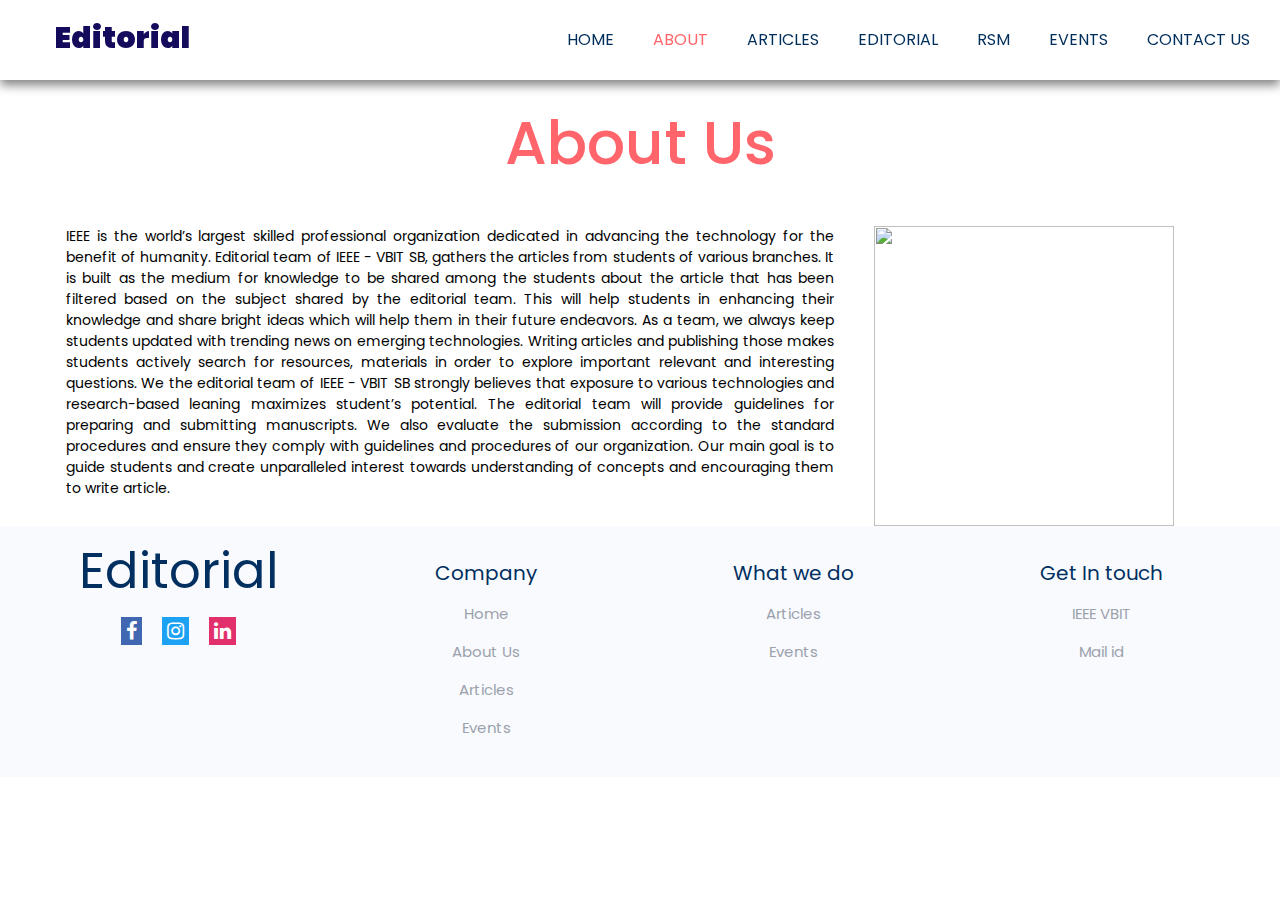
==== aboutus.html @ 15d3dab5 "first" ====
<!DOCTYPE html>
<html lang="en">
<head>
    <meta charset="UTF-8">
    <meta http-equiv="X-UA-Compatible" content="IE=edge">
    <meta name="viewport" content="width=device-width, initial-scale=1.0">
    <link rel = "icon" href = 
    "https://static.thenounproject.com/png/1626808-200.png" 
        >
      <link rel="stylesheet" href="style.css">
      <link rel="stylesheet" href="script.js">
        <link rel="stylesheet" href="https://maxcdn.bootstrapcdn.com/bootstrap/3.4.1/css/bootstrap.min.css">
      <script src="https://ajax.googleapis.com/ajax/libs/jquery/3.5.1/jquery.min.js"></script>
      <script src="https://maxcdn.bootstrapcdn.com/bootstrap/3.4.1/js/bootstrap.min.js"></script>
      <link rel="stylesheet" href="https://cdnjs.cloudflare.com/ajax/libs/font-awesome/4.7.0/css/font-awesome.min.css">
      <link rel="stylesheet" href="preload.css">
      <script src="script.js"></script>
      <title>About Us</title>
      <style>
        #preloader1{
           padding-top: 50px;
       }
       </style>
</head>
<body id="preloader">
  <div id="preloader3">
  <div id="loader"></div>
  <div id="webname">Editorial</div>
</div>
    <!--navbar start-->
    <section id="preloader1">    
    <header id="header" class="">
        <div class="container101">
            <div class="row1 sticky">
               <div class="logo">
                 <a href="#">Editorial</a>
               </div>
               <input type="checkbox" id="nav-check">
               <label for="nav-check" class="nav-toggler">
                  <span></span>
               </label>
               <nav class="nav">
                  <ul>
                     <li><a href="index.html">Home</a></li>
                     <li><a href="aboutus.html" class="active">About</a></li>
                     <li><a href="articles.html">Articles</a></li>
                     <li><a href="Team.html">Editorial</a></li>
                     <li><a href="rsm.html">RSM</a></li>
                     <li><a href="events.html">Events</a></li>
                     <li><a href="contact.html">Contact Us</a></li>
                  </ul>
               </nav>
            </div>
        </div>
</header>

    <section>
        <div class="abpage0">
        <div class="abpage">
            <h1>About Us</h1>
           <!-- <p style="textalign:center">IEEE - VBIT SB promotes technical awareness amongst students and encourages them to 
              focus on Research and Development. The Editorial team of IEEE - VBIT SB provides a 
              platform for the students to publish their technical articles. 
            
          </p>-->
           <!-- <p style="textalign:center">Lorem ipsum, dolor sit amet consectetur adipisicing elit. Non veritatis iure dicta 
            
          </p>-->
        </div>
        <div class="abpageinfo">
          
            <div class="paragraph">

               <!-- <h1>We are creative and awesome</h1>-->
                <p>IEEE is the world’s largest skilled professional organization dedicated in advancing 
                  the technology for the benefit of humanity. Editorial team of IEEE - VBIT SB, gathers the 
                  articles from students of various branches. It is built as the medium for knowledge to be 
                  shared among the students about the article that has been filtered based on the subject shared 
                  by the editorial team. This will help students in enhancing their knowledge and share bright 
                  ideas which will help them in their future endeavors. As a team, we always keep students 
                  updated with trending news on emerging technologies. Writing articles and publishing those 
                  makes students actively search for resources, materials in order to explore important relevant 
                  and interesting questions. We the editorial team of IEEE - VBIT SB strongly believes that 
                  exposure to various technologies and research-based leaning maximizes student’s potential. 
                  The editorial team will provide guidelines for preparing and submitting manuscripts. We also 
                  evaluate the submission according to the standard procedures and ensure they comply with 
                  guidelines and procedures of our organization. Our main goal is to guide students and create 
                  unparalleled interest towards understanding of concepts and encouraging them to write article.

                </p>
                </div >
                <div class="abimage">
                    <img src="https://images.pexels.com/photos/699459/pexels-photo-699459.jpeg?auto=compress&cs=tinysrgb&dpr=2&h=650&w=940" alt="">
                </div>

        </div>
        </div>
    </section>
    <footer>
        <div class="content">
          <div class="link-boxes">
            <div class="box top link_name">
                <div class="logo-details">
                    <span class="logo_name">Editorial</span>
                  </div>
                  <div class="media-icons">
                    <a href="#"><i class="fa fa-facebook-f"></i></a>
                  
                    <a href="#"><i class="fa fa-instagram"></i></a>
                    <a href="#"><i class="fa fa-linkedin"></i></a>
                  </div>
                  </div>
            <ul class="box">
              <li class="link_name">Company</li>
              <li><a href="#">Home</a></li>
              <li><a href="#">About Us</a></li>
              <li><a href="#">Articles</a></li>
              <li><a href="#">Events</a></li>
            </ul>
            <ul class="box">
                <li class="link_name">What we do</li>
                <li><a href="#">Articles</a></li>
                <li><a href="#">Events</a></li>
              </ul>
           
            <ul class="box">
              <li class="link_name">Get In touch</li>
              <li><a href="#">IEEE VBIT</a></li>
              <li><a href="#">Mail id</a></li>
            </ul>
          </div>
        </div>
      </footer>
      </section>
</body>
</html>
---- style.css ----
@import url('https://fonts.googleapis.com/css2?family=Estonia&family=Genos:ital,wght@0,200;1,200&family=Montserrat:wght@600&family=Oswald:wght@500&family=PT+Serif:wght@700&family=Poppins&family=Roboto+Slab:wght@100&family=Roboto:wght@900&family=Ubuntu:wght@300&display=swap');
*{
    margin: 0;
    padding: 0;
    box-sizing: border-box;
    font-family: "Montserrat", sans-serif;
    font-family: "Poppins",sans-serif;
    line-height: 1.2;
    text-decoration:none;
    list-style: none;

}
html,body{
    margin:0;
    padding: 0;
    overflow-x: hidden;
}
body{
   
    background: #f8fafe;
}
 
@keyframes body {
    0%{
    position: relative;
    left: -100%;
    }
    50%{
        left: 0%;
    }
    100%{
        left: 0%;
    }
}
  a{
      text-decoration: none;
  }
  ul{
      list-style: none;
      width: 100%;
  }
 #header .container101{
      margin: 0px;
      width: 100vw;
  }

  .row1{
      display: flex;
      flex-wrap: wrap;
      justify-content: space-between;
      width: 100%;
      position: relative;
      top:0;
      right: 0;
      padding: 0px 100px;
      height: 80px;
     background: white;
    padding:20px;
  }

  /*header*/
  #header{
      position: fixed;
      z-index: 1;
      top: 0;
      height: 80px;
      width: 100%;
      align-items: center;
  }
  #header .logo,
  #header .nav{
      padding:0 10px;
  }
  #header .logo a{
      font-size: 30px;
      text-transform: capitalize;
      position: relative;
      color: #140B5C;
      font-weight: 1000;
      margin-left: 25px;
    text-decoration: none;
}
#header .logo{
    vertical-align: middle;
}
  .fa-bars{
      text-align: center;
      color: #ff656a;
      font-size: 30px;
  }
  @media screen and (max-width:448px) {
    #header .logo a{
        left: 0px;
    }
  }
  #header .nav ul li{
      display: inline-block;
      margin-left: 35px;
  }
  #header .nav ul li a{
      display: block;
      font-size: 16px;
      padding:10px 0;
      color: #002e5b;
      text-transform: uppercase;
      transition: all 0.5s ease;
      text-decoration: none;
  }
  #header .nav ul li a:hover,
  #header .nav ul li a.active{
      color: #ff656a;
  }
  #header #nav-check{
      position: absolute;
      opacity:0;
      pointer-events: none;
  }
  .nav-toggler{
      height: 34px;
      width: 44px;
    
      border-radius: 4px;
      cursor: pointer;
      display: none;
      align-items: center;
      justify-content: center;
      margin-right: 15px;
  }
  .nav-toggler span{
      display: block;
      height: 2px;
      width: 20px;
      background-color:#ff656a;
      position: relative;
      color: #ff656a;
  }
  .nav-toggler span::before,
  .nav-toggler span::after{
     content: '';
     position: absolute;
     width: 100%;
     height: 100%;
     background-color: #ff656a;
     left:0;
  }
  .nav-toggler span::before{
      top: -6px;
  }
  .nav-toggler span::after{
      top: 6px;
  }
  @media(max-width: 1000px){
      .nav-toggler{
          display: flex;
      }
    #header .nav{
          position: absolute;
          left:50%;
          top:100%;
          width: 50%;
       background-color: white;
          border-top: 1px solid rgba(255,255,255,0.2);
          opacity:0;
          visibility: hidden;
      }
      #header .nav ul li{
          display: block;
          margin:0;
          text-align: center;
          color: black;
      }
      #header #nav-check:checked ~ .nav{
         opacity: 1;
         visibility: visible;
      }
      #header #nav-check:focus ~ .nav-toggler{
          box-shadow: 0 0 15px #000000;
      }
      #header #nav-check:checked ~ .nav-toggler span{
          background-color: transparent;
      }
      #header #nav-check:checked ~ .nav-toggler span::before{
          top:0;
          transform: rotate(45deg);
      }
      #header #nav-check:checked ~ .nav-toggler span::after{
          top:0;
          transform: rotate(-45deg);
      }
  }
.sticky{
    box-shadow: 0px 5px 10px 0px gray;
}
.main{
    background-image:linear-gradient(to left,rgba(250,250,250,0.1),rgba(250,250,250,1) 70%),url("https://cdn.pixabay.com/photo/2016/05/15/17/13/fountain-pen-1393979_960_720.jpg");
background-size:cover;
height: calc(120vh - 80px);
/*background-attachment:fixed;*/
display: flex;
justify-content:flex-start;
align-items:center;
background-position: center;
z-index: 999;
}
@media (max-width:768px){
    .toggle{
        display: block;
    }
    #header .logo a{
        margin-left:10px;
    }
}

.main .text{
    color:black;
    animation: body 3s ease-in-out;
    width: 60%;
    margin:40px;
    margin-left: 20px;
    text-transform:uppercase;
    padding-left: 100px;
    position: relative;
    top: 80px;
}
.main .text h1{
    font-size: 65px;
    font-weight: 900;
    margin-bottom: 14px;
    color: #002d5b;
    font-family: "Poppins",sans-serif;
    line-height: 1.2;
    text-transform: uppercase;
    margin-bottom: 53px;
}
    @media only screen and (min-width: 768px) and (max-width: 991px){
    .main .text h1 {
        font-size: 50px;
        line-height: 1.2;
    }

}
@media (max-width: 767px){
    .main .text h1{
      font-size: 40px;
    }
    .main {
        min-height: 470px;
       
    }
    .main .text{
        top: 40px;
        width: 100%;
       padding-left: 20px;
    }
 }
@media screen and (max-width:478px)  {
    .main .text{
        margin: 0px;
        padding-left: 30px;
        width: 100%;
    }
}
@media screen and (max-width:992px) and (min-width:769px) {
    .main .text h1{
        font-size:50px;
    }
    .main .text{
        padding-left: 10px;
    }
}
/*about us*/
.aboutusmain{
    display: flex;
    justify-content:space-evenly;
  
    flex-wrap: wrap;
    margin-top: 80px;
    background-color:azure;
    position: relative;
    flex: 1;
    padding: 70px;
}
.aboutusmain> div{
    margin: 20px;
    position: relative;
  
}
.aboutusmain img{
        width: 100%;
        margin-bottom: 30px;
        -webkit-transition: all .4s ease-out 0s;
        -moz-transition: all .4s ease-out 0s;
        -ms-transition: all .4s ease-out 0s;
        -o-transition: all .4s ease-out 0s;
        transition: all .4s ease-out 0s;
        border-bottom: 7px solid transparent;
        transform: scale(1);
    }

.textbox{
    border: 4px solid #ff656a;
    padding: 30px;
    background: #fff;
    overflow: hidden;
    top: 0;
    position: relative;
    top: 0;
    backface-visibility: hidden;
    transition: transform 0.5s linear;
    transform: perspective(600px) rotateY(
0deg);
max-width: 350px;
}
.aboutusmain .textbox h1{
color: #191d34;
    font-size: 40px;
    font-weight: 700;
    line-height: 1.3;
    margin-bottom: 30px;
    position: relative;
    display: block;
    padding-bottom: 29px;
}
@media  screen and (max-width:449px) {
    .aboutusmain .textbox h1 {
       font-size: 40px;
    }
    .aboutusmain{
        padding: 10px;
    }
   .aboutusmain .textbox p{
     
        font-size: 18px;
    }
    .aboutusmain .image12{
        position: relative;
        bottom: 20px;
        margin-top: 20px;
      }
}
@media screen and (max-width:572px) {
     #articlemainpage1 h1{
     font-size: 5vw;
        text-align: left;
    }
    #articlemainpage{
        margin-top: 0px;
    }
    .textbox{
        padding-left: 8px;
        padding-right: 8px;
    }
}
@media screen and (max-width:348px) {
    .aboutusmain > div{
        margin: 0px;
    }
}
.image12 div{
    width: 350px;
  
}
.image12 div a{
    text-decoration: none;
    color: black;
}
.image12 h1{
    text-align: left;
   margin: -5px;
   color: #191d34;
   margin-left: 2px;
   font-size: 30px;
   font-weight: 500;
}
.image123 h1 a:hover{
    color: #ff656a;
}
@media screen and (min-width:748px) and (max-width:972px){
    #articlemainpage .grids{
        margin: 0px;
        grid-gap: 20px;
        padding: 20px;
    }
}
.image12 p{
     width: 350px;
    margin: 20px;
    margin-left: 2px;
    margin-bottom: 10px;
    font-size: 15px;
    display: block;
  /*  margin-block-start: 1em;
    margin-block-end: 1em;
    margin-inline-start: 0px;
    margin-inline-end: 0px;*/
}
.image12{
    display: inline-block;
     margin: 20px;
    overflow:hidden ;
     /* clip the excess when child gets bigger than parent */
   }
  
   .image12 img{
    width: 100%;
    margin-bottom: 30px;
    -webkit-transition: all .4s ease-out 0s;
    -moz-transition: all .4s ease-out 0s;
    -ms-transition: all .4s ease-out 0s;
    -o-transition: all .4s ease-out 0s;
    transition: all .4s ease-out 0s;
    border-bottom: 7px solid transparent;
    transform: scale(1);
   }
.image12:hover img {
    transform: scale(1.02);
    transition: 0.5s;
    border-bottom:7px solid orangered ;
    overflow: hidden;
}
/*.textbox h1{
    margin: 20px;
    font-size: 45px;
    padding: 30px;
}/*/
.textbox p{
font-family: "Poppins",sans-serif;
    color: #506172;
    font-size: 16px;
    line-height: 30px;
    margin-bottom: 15px;
    font-weight: normal;
}

.textbox h1:after{
    content: "";
    position: absolute;
    width: 100px;
    height: 4px;
    background: #ff656a;
    left: 0;
    bottom: 0;
}
@media screen and (max-width:448px) {
    
}
.textbox p{
    font-size: 18px;
 
    
}
.container2{
  width: 100%;
  margin-top: 100px;
  padding: 40px;
}
.container2 .cards{
   
    display: flex;
    justify-content: center;
    align-items: center;
    flex-wrap: wrap;
    animation: body 0.5s ease-in-out;
    padding-top: 50px;
}


@media screen and (max-width:460px) {
    .container2 h1{
        font-size: 2em;
        color: white;
        width: 180px;
    }
}
.cards .card{
    margin: 40px;
    cursor: pointer;
}
.cards img{
    height: 200px;
    width: 100%;
    }
.cards .card:hover .image{
    transform: scale(1.05);
    width: 100%;
    overflow: hidden;
}
.card .details{
    display: block;
   
}
.card .details .time h2{
    font-size: 10px;
   letter-spacing: 1.5px;
}
@media screen and (max-width:978px) {
    .cards img{
        width: 350px;
    }
}



.slidetxt h1{
    font-size: 70px;
text-align: center;
    color: black;
    padding-top: 10px;
    opacity: 1;
   width: 50%;
    animation: slide infinite 3s ;
    border: 2px solid black;
    position: relative;
  left:50%;
  top:50%;
  transform: translate(-50%);
  color: orangered;
  
}
@keyframes slide {
    0%{
        top: 200px;
    }
    50%{
        top: 100px;
    }
    100%{
        top: 200px;
    }
}

.container4{
   margin-top: 60px;
}
.container4 .textblock{
 padding: 50px ;
   
}
.container4 .textblock p{
    text-align: justify;
    font-size: 25px;
  
}
@media screen and (max-width:460px) {
    .container4 h1{
        font-size: 2em;
        color: white;
        width: 180px;
    }
}
/*events*/
.container22{
    /*background-color:aqua;*/
    margin-top: 0px;
    display: flex;
  
    align-items: center;
    justify-content: center;
    background-color: azure;
    flex-wrap: wrap;
}

.container22 .eventinfo{
    width:300px;
    padding: 10px;
    margin: 50px;
}
.eventimage{
    position: relative;
}
.eventimage img{
    width: 300px;
    height: 350px;
    padding: 10px;
  cursor: pointer;
}
.eventinfo h1{
   font-weight: 900;
    font-size:50px;
    width: 100%;
}
.eventinfo p{
    text-align: justify;
    font-size: 16px;
    line-height: 30px;
}
.eventinfo button{
    width: 150px;
    height:50px;
    border: none;
    font-size: 20px;
    background-color: #012a4a;
    color: white;
    border-radius: 5px;
    animation: col linear;
    margin-top: 15px;
}
@keyframes col {
    from{
     
        background-color: #012a4a;
       
    }
    to{
    
    }
}
 #eventtext{
position: absolute;
width: 200px;
top:15%;
bottom: 10px;
left: 10px;
background-color: gainsboro;
visibility: hidden;
animation:det alternate;
animation-delay: 5s;
}
@media screen and (min-width:481px) and (max-width:768px) {
    #eventtext{
        width: 80%;
        height: 55%;
        position: absolute;
        top: 42.5%;
        bottom: 0;
    }
    #eventtext p{
        padding: 0px;
    }
}
@keyframes det{
    from
    {
        visibility: hidden;
    }
    to{
       /* left:15px;
        opacity: 10;*/
        visibility: visible;
    }
}
#eventtext h1,#eventtext{
    padding-left: 8px;
}

#eventimage1:hover ~ #eventtext{
    left:10px;
    visibility: visible;
}
#eventtext:hover{
 visibility:visible;
}
@media screen and (min-width:769px) and (max-width:994px){
}

/*articles page*/
.articlemain{
    width: 100%;
    position: relative;
  /*  max-height:100vh;*/
    background: url("https://images.unsplash.com/photo-1457369804613-52c61a468e7d?ixid=MnwxMjA3fDB8MHxwaG90by1wYWdlfHx8fGVufDB8fHx8&ixlib=rb-1.2.1&auto=format&fit=crop&w=870&q=80");
   background-size:cover;
    height: calc(100vh);
    background-attachment:fixed;
    background-position: center;
    z-index:-1;
}

    .overlay{
        background:#3f52e3;
        position: absolute;
        top: 0;
        left: 0;
        right: 0;
        bottom: 0;
        z-index: 1;
        opacity: 0.8;
        height: 100vh;
    }

.articlemain .intro{
    height: calc(100vh);
}
.articlemain .intro h1,.articlemain .intro h2{
    font-size: 100px;
    color:white;
    font-weight: 1200;
    position: relative;
    opacity: 1;
    margin-left: 40px;
    z-index: 2;
    top:40%;
}
.articlemain .intro h2{
    font-size: 25px;
}
.articlemain .intro button{
   font-size: 25px;
   width: 200px;
  height: 50px;
  position: relative;
    top:42%;
    bottom: 0px;
  z-index: 2;
margin-left: 40px;
color: white;
background-color: #012a4a;
border-style: none;
border-radius: 10px;
text-align: center;
}
.articlemain .intro button:hover{
    box-shadow:0px 10px 15px 0px rgba(0, 0, 0, 0.5);
}
@media screen and (max-width:648px) {
    .articlemain .intro h1{
        font-size: 60px;
        text-align: left;
    }
    
.articlemain .intro button{
    font-size:20px;
}
.articlemain .intro h2{
    font-size: 16px;
    font-size: 14px;
}
}
@media screen and (max-width:448px)
{
    .details1 .time {
        font-size: 12px;
    }

  
}


/*.container11 .grids{
     margin: 40px;
    margin-top: 100px;
    display: grid;
    grid-template-columns: repeat(auto-fill,minmax(300px,1fr));
    grid-gap:20px;
    justify-content: center;
    align-items: center;
    padding: 70px;
}
#mainpagecontainer{
    margin-top: 50px;
    padding: 40px;
}
#articlemainpage{
  margin-top: 30px;
  padding:20px;
    background-color: white;
   
}
#articlemainpage1 h1{
    font-size:60px;
    text-align: center;
    padding: 30px;
    font-weight: 900;
}
@media screen and (min-width:1200px){
    #articlemainpage{
        grid-gap:30px;
    }
}
.container11 .grids .card1 img{
   
    height: 275px;
    object-fit: cover;
}
.card1{
    display: inline-block;
     margin: 20px;
     overflow: hidden; 
    width: 350px;
   }
  
   .card1 img{
    width: 100%;
    margin-bottom:15px;
    -webkit-transition: all .4s ease-out 0s;
    -moz-transition: all .4s ease-out 0s;
    -ms-transition: all .4s ease-out 0s;
    -o-transition: all .4s ease-out 0s;
    transition: all .4s ease-out 0s;
    transform: scale(1);
   }
   .card2 img{
       margin-bottom: 0px;
   }
.card1:hover img {
    transform: scale(1.02);
    transition: 0.5s;
    overflow: hidden;
}
/*.textbox h1{
    margin: 20px;
    font-size: 45px;
    padding: 30px;
}/*/
/*#domain a{
    text-decoration: none;
    padding: 20px 30px 20px 30px;
}
.card1 .details1{
  display: flex;
  justify-content: space-around;
  align-items: baseline; 
  
}
.details1 .time h2{
    font-size: 13px;
    color: gray
}
.details1 .caption{
    color:black;
    font-size: 15px;
     width: 60%;
}

.details1 .caption a{
    text-decoration: none; 
    color: black; 
}
.details1 .caption a:hover{
    color:#3f52e3;
}
#mcard3{
    display: block;
    justify-content: center;
    align-items: center;
    padding: 20px 30px 20px 30px;
    background: #fcfdff;
}
#mcard3 > div{
    width: 100%;
}
#mcard4 h2{
    text-align: left;
}
#mcaption a{
    text-decoration: none;
    font-size: 15px;
}
@media  screen and (max-width:768px) {
    .card1 .details1{
        flex-direction: column;
     justify-content: flex-start;
        align-items: flex-start;
      flex: 1;
   
    }
    .details1 .time{
        margin-top: 5px;
        margin-bottom: 0px;
    }
    .details1 .time h2{
        text-align: left;
        line-height:1.5;
       /* text-align: right;*/
  /*  }
    .details1 .caption{
        width: 100%;
        margin-top:-20px ;
    }
        .card1{
            margin: 0px;
            width: 100%;
    }
}
#mcard2:hover #mcards img{
    transform: scale(1.02);
}
/*team page*/
/*contact page*/
.teamsection{
  margin-top: 80px;
}
.teamhead h1{
    text-align: center;
    font-size:6rem ;
    padding:40px;
}
.teamhead1 h1{
    padding: 40px;
}
#extraspace h1{
    padding: 0px;
}
.teamlead{
    display: flex;
    align-items: center;
    justify-content: center;
    width: 100%;
    height: 400px;
   margin-top: 15px;
   position: relative;
 
}
#lead{
    position: relative;
}
#lead .teamdetails{
   position: absolute;
   top: 0px;
   background-color: grey;
   width: inherit;
   height: 300px;
   opacity: 0;
  
}
.coord .teamdetails{
    position: absolute;
    top: 0px;
    background-color: grey;
    width: inherit;
    height: 300px;
    opacity: 0;
  margin-top: 30px; 
}
 .teamdetails:hover{
    opacity: 0.5;
}
.coord{
    position: relative;
}
@media screen and (max-width:348px) {
  .teamlead
  {
   padding: 15px;
  }
  .teamhead h1{
      font-size: 4rem;
  }
}
#lead{
    border: 2px solid black;
    width: 300px;
}
.teamlead img{
    width: 100%;
}
.coord{
    display: flex;
    justify-content: center;
    align-items: center;
    place-items: center;
   
    flex-wrap: wrap;
    text-align: center;
  
}
.coord > div{
    width: 300px;
    margin-left: 20px;
    margin-right: 15px;
    margin-top:30px;
    border: 2px solid black;
    place-items: center;
    
}
.coord img{
    width: 100%;
    height:auto;
}
.teamdetails h1{
    font-size: 25px;
    padding: 0px 10px;
    text-align: center;
}
.teamdetails h2{
    font-size: 20px;
    text-align: center;
}
/*#contact{
    position:relative;
    margin: 60px;
    padding: 0px;
    box-shadow: 10px 10px 10px 10px solid azure;
}*/

@media screen and (max-width:768px) and (min-width:481px) {
    .coord>div{
        width: 100%;
        height: auto;
    }
    #lead{
        width: 100%;
    }
    .teamlead{
        height: auto;
      padding: 15px;
    }
}
@media screen and (min-width:769px) and (max-width:999px) {
    #co11{
        background-color: red;
        border: 10px solid black;
        justify-self: flex-start;
    }
}*//*
.contactdetails{
    /*display: flex;
    justify-content: space-between;
    align-items: center;*/
   /* display: grid;
    grid-template-columns: repeat(auto-fit,minmax(250px,1fr));
    grid-template-rows: 250px;
    width: 100%;
    position: relative;
    top: 50%;
    left: 50%;
    transform: translate(-50%);
    border: 1px solid black;
    background-color:azure;
}
.contactdetails h1{
    font-size: 35px;
    
}
.contactdetails h1,.contactdetails h2{
    text-align: center;
}
.contactdetails i{
    font-size: 40px;
    border: 2px solid black;
    border-radius: 50%;
    padding: 10px;
    align-items: center;
}
#contact1{
    text-align: center;
    margin: 25px;
}
#contact h2{
    font-size: 15px;
}

@media screen and (max-width:476px) {
   .contactdetails
    {
        width: 100%;
        padding: 0px;
    }
    #contact1 {
        text-align: center;
         margin: 25px; 
        margin-top: 20px;
    }
 
}
*/
/*eventpage*/
.p{
    position: relative;
  
}
.page51{
   
    display: grid;
    grid-template-columns: repeat(auto-fill,minmax(300px,1fr));
    position: relative;
    grid-gap:5px;
    position: relative;
    top: 10px;
}
.page51 > div{
    width: 100%;
    position: relative;
}

.page51img img{
    width: 100%;
}
.page51name{
    width: 100%;
}
.page51name h1{
    position:absolute;
    top: 30%;
    left: 50%;
   transform: translate(-50%);
    visibility: hidden;
    text-align: center;
}
.page51img:hover img{
    opacity: 0.3;
  
}
.page51img:hover ~ .page51name h1{
    visibility: visible;
}
@media screen and (max-width:448px) {
  .page51img{
      margin: 10px;
  }
}
.container3{
    background-color: #012a4a;
  margin: 0;
  padding-left: 0;
}
.container3 h1{
    color: white;
    font-size: 20px;
    text-align: center;
    position: relative;
    padding: 7px;
    margin-top: 0px;
}
.container3 .icons{
    display: flex;
    align-items: center;
    justify-content: center;
padding-left: 10px;
}
.container3 .icons i{
    font-size: 30px;
    border-radius: 50%;
    background-color: orangered;
    padding: 10px;
    margin-left: 10px;
    color: white;
    border: 2px solid black;
    margin: 5px;
}
@media screen and (max-width:572px) {
    .container3 .icons i{
        font-size: 5vw;
    }
    .container3 h1{
        font-size: 15px;
    }
}
/*abpage
.abpage0{
   
    position: relative;
    top:80px;
}
.abpageinfo{
    display: flex;
    justify-content: center;
    align-items: center;
    padding: 20px;
   margin:50px ;
   margin-top: -20px;
  }
  .abpage{
    
      margin: 50px;
      margin-top: 0px;
      padding: 20px;
      margin-bottom: 10px;
  }
  .abpageinfo div{
      width: 70%;
  }
  .abimage img{
        width:30vw;
      height: 300px;
      float: right;
  }
@media screen and (max-width:972px) {
    .abpageinfo{
        flex-direction:column;
    }
    .abpageinfo > div{
        width:100%;
    }
 
}
.abpage h1{
    font-size: 50px;
    text-align: center;
}
.abpage p,.abpageinfo p{
    font-size:16px;
    text-align: justify;
}
.abpageinfo h1{
    color: orangered;
    font-size: 30px;
}
@media screen and (max-width:448px) {
    .abpageinfo{
        margin: 20px;
        margin-top: 0px;
    }
    .abpage p{
        font-size: 12px;
    }
}*/
.abpage0{
    position: relative;
}
.abpage{
    text-align: center;
    margin: 20px;
    padding: 20px;
}
.abpage p{
    width: 100%;
}
.abpage h1{
    font-size: 6rem;
    color: #ff656a;
    font-weight: 500;
}
.abpageinfo{
/*  margin: 20px;
    padding: 20px;*/
    display: flex;
    justify-content: center;
    width: 100%;
}
.paragraph{
    width: 60%;
    line-height: 1.5;
}
.paragraph h1{
    color: #ff656a;
}
.paragraph p{
    line-height: 1.5;
    text-align: justify;
    color: black;
}
.abimage{
    padding:0px 40px;
}
.abimage img{
    height: 300px;
    width: 300px;
}
@media screen and (min-width:769px) and (max-width:994px) {
    .abpageinfo{
        margin: 20px;
        padding: 20px;
        align-items: center;
    }
}
@media screen and (max-width:768px) {
    .abpageinfo{
        display: block;
        padding: 20px;
        align-items: center;
    }
    .paragraph{
        width: 100%;
    }
  .abimage{
      text-align: center;
      padding: 0px;
  }
}
footer{
    position:relative;
  background: #f8fafe;
    width: 100%;
    bottom: 0;
    left: 0;
    min-height:100px ;
    clear: both;
  }
  /*footer::before{
    content: '';
    position: absolute;
    left: 0;
    top: 100px;
    height: 1px;
    width: 100%;
    background: #AFAFB6;
  }*/
  footer .content{
    max-width: 1250px;
    margin: auto;
    padding: 15px 10px 10px 10px;

  }

  .content .logo-details{
    color: #012f5f;
    font-size: 50px;
  }

  .content .media-icons{
    display: block;
    margin-top: 10px;
  }
  .content .media-icons a{
   
    width: 40px;
    margin: 0 8px;
    text-align: center;
    line-height: 40px;
    color: #fff;
    font-size: 20px;
    text-decoration: none;
    transition: all 0.4s ease;
    padding:0px  5px;
  
  }
  .top .media-icons a:nth-child(1){
    background: #4267B2;
  }
  .top .media-icons a:nth-child(1):hover{
    color: #4267B2;
    background: #fff;
  }
  .top .media-icons a:nth-child(2){
    background: #1DA1F2;
  }
  .top .media-icons a:nth-child(2):hover{
    color: #1DA1F2;
    background: #fff;
  }
  .top .media-icons a:nth-child(3){
    background: #E1306C;
  }
  .top .media-icons a:nth-child(3):hover{
    color: #E1306C;
    background: #fff;
  }
  .top .media-icons a:nth-child(4){
    background: #0077B5;
  }
  .top .media-icons a:nth-child(4):hover{
    color: #0077B5;
    background: #fff;
  }
  footer .content .link-boxes{
    width: 100%;
    display: flex;
    justify-content: space-around;
  }
  footer .content .link-boxes .box{
    width: calc(100% / 4 - 10px);
    text-align: center;
  }
  .content .link-boxes .box .link_name{
    color: #012f5f;
    font-size: 20px;
    font-weight: 400;
    margin-bottom: 10px;
    position: relative;
  }
  
  .content .link-boxes .box li{
    margin:20px 0;
    list-style: none;
  }
  .content .link-boxes .box li a{
    color: #868c98;
    font-size: 15px;
    font-weight: 400;
    text-decoration: none;
    opacity: 0.8;
    transition: all 0.4s ease
  }
  .content .link-boxes .box li a:hover{
    opacity: 1;
    text-decoration: underline;
  }
  .content .link-boxes .input-box{
    margin-right: 55px;
  }
  .link-boxes .input-box input{
    height: 40px;
    width: calc(100% + 55px);
    outline: none;
    border: 2px solid #AFAFB6;
    background: #140B5C;
    border-radius: 4px;
    padding: 0 15px;
    font-size: 15px;
    color: #fff;
    margin-top: 5px;
  }
  .link-boxes .input-box input::placeholder{
    color: #AFAFB6;
    font-size: 16px;
  }
  .link-boxes .input-box input[type="button"]{
    background: #fff;
    color: #140B5C;
    border: none;
    font-size: 18px;
    font-weight: 500;
    margin: 4px 0;
    opacity: 0.8;
    cursor: pointer;
    transition: all 0.4s ease;
  }
  .input-box input[type="button"]:hover{
    opacity: 1;
  }
  footer .bottom-details{
    width: 100%;
    background: #0F0844;
  }
  footer .bottom-details .bottom_text{
    max-width: 1250px;
    margin: auto;
    padding: 20px 40px;
    display: flex;
    justify-content: space-between;
    align-items: center;
  }
  .bottom-details .bottom_text span,
  .bottom-details .bottom_text a{
    font-size: 14px;
    font-weight: 300;
    color: #fff;
    opacity: 0.8;
    text-decoration: none;
  }
  .bottom-details .bottom_text a:hover{
    opacity: 1;
    text-decoration: underline;
  }
  .bottom-details .bottom_text a{
    margin-right: 10px;
  }
  @media (max-width: 900px) {
    footer .content .link-boxes{
      flex-wrap: wrap;
    }
    footer .content .link-boxes .input-box{
      width: 40%;
      margin-top: 10px;
    }
  }
  @media screen and (max-width:972px){
    .logo_name{
        font-size: 30px;
    }
    .content .media-icons a{
        margin: 0 2px;
    }
  }
  @media (max-width: 700px){
    footer{
      position: relative;
    }
    .content .top .logo-details{
      font-size: 26px;
    }
    .content .top .media-icons a{
      height: 35px;
      width: 35px;
      font-size: 14px;
      line-height: 35px;
    }
    footer .content .link-boxes .box{
      width: calc(100% / 2 - 10px);}
      
    footer .content .link-boxes .input-box{
      width: 60%;
    }
  }
  @media (max-width: 520px){
    footer::before{
      top: 145px;
    }
    footer .content .top{
      flex-direction: column;
    }
    .content .top .media-icons{
      margin-top: 16px;
    }
    footer .content .link-boxes .box{
      width: calc(100% - 10px);
    }
    footer .content .link-boxes .input-box{
      width: 100%;
    }
  }
  

/*articles slider*/
.slidearticle{
    position: relative;
}
.articlesslide {
    position: relative;
    width: 600px;
  margin-left: 50px;
    padding: 0px 70px;
}
.image12{
    width: fit-content;
}
@media screen and (min-width:481px) and (max-width:768px) {
    .image12{
        width:100vw;
    }
    .image12 div{
        width: 100vw;
     
    }
    .aboutusmain{
        padding:0px;
    }
    .aboutusmain>div{
        height: fit-content;
    }
    .image12 p{
        width:100%;
        font-size: 15px;
        margin: 20;
    }
    .image12 img{
        overflow: hidden;
    }
    .textbox{
        max-width: 100%;
    }
}
@media screen and (min-width:769px) and (max-width:994px) {
    .aboutusmain{
        padding: 0px;
        padding-top: 20px;
    }
    
.aboutusmain> div{
    margin: 0px;
}
}

@media screen and (min-width:481px) and (max-width:768px) {
    .container11 .gris{
        display: inline-block;
    }
}

@media screen and (max-width:480px) {
    #mainpagecontainer{
        padding: 0px;
    }
    .aboutusmain{
        padding: 0px;
    }
}
@media screen and (max-width:357px){
    .aboutusmain{
        padding: 20px;
    }
}
.container11 .grids{
    padding: 70px;
    display: -ms-grid;
    display: grid;
    grid-template-columns: repeat(auto-fill,minmax(300px,1fr));
    grid-gap:30px;
    margin-top: 40px;
}

.img img{
    height: 275px;
    width: 100%;
    object-fit: cover;
    cursor: pointer;
    transform: scale(1);
}
.img:hover img{
    transform: scale(1.02);
    overflow: hidden;
    transition: 0.5s linear;
}
.details1{
    display: block;
    align-items: center;
    justify-content: center;
    margin: 20px;
}
#mcard3{
    display: block;
}
.details1 .time{
    margin-right: 10px;
}
.time h2{
    font-size: 15px;
    text-align:left;
    margin-top: 0px;
    margin-bottom: 0px;
}
.caption a:hover{
    text-decoration: none;
}
#domain{
    margin-top: 5px;
    margin: 20px;
}
#mcard4 h2{
    text-align: left;
    line-height: 20px;
    margin-top: 10px;
}
@media screen and (max-width:420px) {
    #mcard4 h2{
        font-size: 13px;
    }
}
.caption a{
    color: black;
    font-weight: 400px;
    text-decoration: none;
    letter-spacing: 1px;
    font-size: 15px;
}
.details1 .caption a:hover{
    color: #ff656a;
}
#articlemainpage1 h1{
    color: #191d34;
    font-size: 60px;
    font-weight: 700;
    line-height: 1;
    margin-bottom: 20px;
    font-family: "Poppins",sans-serif;
    text-align: center;
    padding-top: 70px;
}
#mcard2:hover img {
    transform: scale(1.01);
    transition: 0.5s;
    overflow: hidden;
}
#domain a{
    text-decoration: none;
    color:#191d34 ;
}
#domain a:hover{
    color: #ff656a;
}
#mcaption a{
    text-decoration: none;
}
@media screen and (max-width:481px) {
    .container11 .grids{
        padding: 10px;
    }
}
.alinks{
    display: flex;
    align-items: center;
    justify-content: center;
    box-shadow: 0px 10px 15px rgba(0,0,0,0.1);
    width: fit-content;
    position: relative;
    left: 50%;
    top: 50%;
    transform: translate(-50%);
    border-radius: 50px;
    height: 55px;
    padding-left: 5px;
}
.alinks div{
    margin-left: 13px;
    margin-right: 13px;
}
.pagelinks a{
    text-decoration: none;
    font-size: 2rem;
    color:  #ff656a; 
    display: inline-block;
    width: 40px;
    text-align: center;
    line-height: 45px;
}
.pagelinks a:hover{
    background-color: #002d5b;
    border-radius: 50%;
    color: white;
    text-decoration: none;
}
.alinks i{
    font-size:2rem ;
}
@media screen and (max-width:480px) {
    .pagelinks a{
        line-height:16px;
        padding: 5px;
    }
    .pagelinks a{
        width: 25px;
        border-radius: 50%;
        height: 25px;
    }
  
}
.pagination{
    text-align: center;
    position: relative;
    left: 50%;
    top: 50%;
    transform: translate(-50%);
}
.pagination ul{
    width: 100%;
    display: flex;
    flex-wrap: wrap;
    background: #fff;
    padding: 8px;
    border-radius: 50px;
    box-shadow: 0px 10px 15px rgba(0,0,0,0.1);
  }
  .pagination ul li{
    color: #ff656a;
    list-style: none;
    line-height: 45px;
    text-align: center;
    font-size: 18px;
    font-weight: 500;
    cursor: pointer;
    user-select: none;
    transition: all 0.3s ease;
  }
  .pagination ul li.numb{
    list-style: none;
    height: 45px;
    width: 40px;
    margin: 0 3px;
    line-height: 45px;
    border-radius: 50%;
  }
  .pagination ul li.numb.first{
    margin: 0px 3px 0 -5px;
  }
  .pagination ul li.numb.last{
    margin: 0px -5px 0 3px;
  }
  .pagination ul li.dots{
    font-size: 22px;
    cursor: default;
  }
  .pagination ul li.btn{
    padding: 0 20px;
    border-radius: 50px;
  }
  .pagination li.active,
  .pagination ul li.numb:hover,
  .pagination ul li:first-child:hover,
  .pagination ul li:last-child:hover{
    color: #fff;
    background: #002d5b;
  }
  @media screen and (max-width:357px) {
      .pagination ul{
          padding: 0px;
      }
      .pagination ul li.numb{
          margin: 0px;
          width: 36px!important;
      }
  }
  .evimage{
      display: flex;
      flex-wrap: wrap;
      align-items: center;
      justify-content: center;
      place-items: center;
  }
  @media screen and (min-width:769px) and (max-width:999px){
     
      .eventimage{
          display: flex;
          align-items: center;
          justify-content: center;
      }
    .container22 .eventinfo{
    width: 60%;
    }
    }
  @media screen and (min-width:481px) and (max-width:768px) {
    .eventimage img{
        width: 100%;
    }
    .container22 .eventinfo{
        width: 60%;
      
      }
      @media screen and (max-width:480px){
          .eventimage img{
              width: 100%;
          }
      }
  }
  @media screen and (max-width:358px) {
      .abpage h1{
          font-size: 4rem;
      }
      .abpage{
          padding: 0px;
      }
  }
.teamsection07{
    background-color: black;
    width: 100%;
  }
.others{
    display: flex;
}
  
    .team{
        display: flex;
        align-items:center;
        justify-content: space-around;
          position: relative;
          top: 50%;
          left: 50%;
          transform: translate(-50%);
          flex-wrap: wrap;
       
      }
      .team .team1{
          margin-top: 10px;
      }
      .outline{
          height: 280px;
          min-width:250px;
          background-color: #ff656a;
          border-radius: 10px;
          margin: 10px;
          display: flex;
          align-items:flex-start;
          justify-content:center;
         }
    .team1 img{
          border-radius: 50%;
          width: 150px;
          height: 150px;
          margin-top: 10px;
          border: 5px solid white;
         }
      .teampicture{
          display: flex;
          align-items:center;
          justify-content:center;
          margin-bottom: 10px;
      }
      .team1 div {
          text-align: center;
      }
      
      .team1 div h1,.team1 div h2{
          font-size: 20px;
          margin:10px 0px;
          color: white;
      }

      .team1 div h1{
        margin-top: 20px;
    }
    .wholeteam{
    margin: 80px;
}
.wholeteam h1{
    text-align: center;
    margin: 40px;
    font-size: 50px;
}
@media screen and (max-width:768px){
    .outline{
        width: 100%;
    }
}
@media screen and (max-width:481px){
   .headingteam{
       margin: 0px;
   }
   .wholeteam h1{
       margin: 0px;
   }
}
@media screen and (max-width:381px) {
    .wholeteam h1{
        font-size:30px;
        margin-bottom: 10px;
    }
}
---- preload.css ----
*{
    margin: 0px;
    padding: 0px;
   
}
#preloader1{
   padding-top: 50px;
}
#preloader1{
    display: none;
    position: relative;
}
#preloader3{
    height: 100vh;
    width: 100vw;
    overflow: hidden;
    display: grid;
    place-items: center;
}
#loader{
   border: 10px solid grey;
   border-radius: 50%;
   height: 120px;
   width: 120px;
   border-top: 10px solid #ff656a;
   text-align: center;
   animation: spin 2s ease infinite;
   padding: 55px;
}
@keyframes spin {
   0% { transform: rotate(0deg); }
   100% { transform: rotate(360deg); }
}
#webname{
   position: absolute;

    font-size: 20px;
}
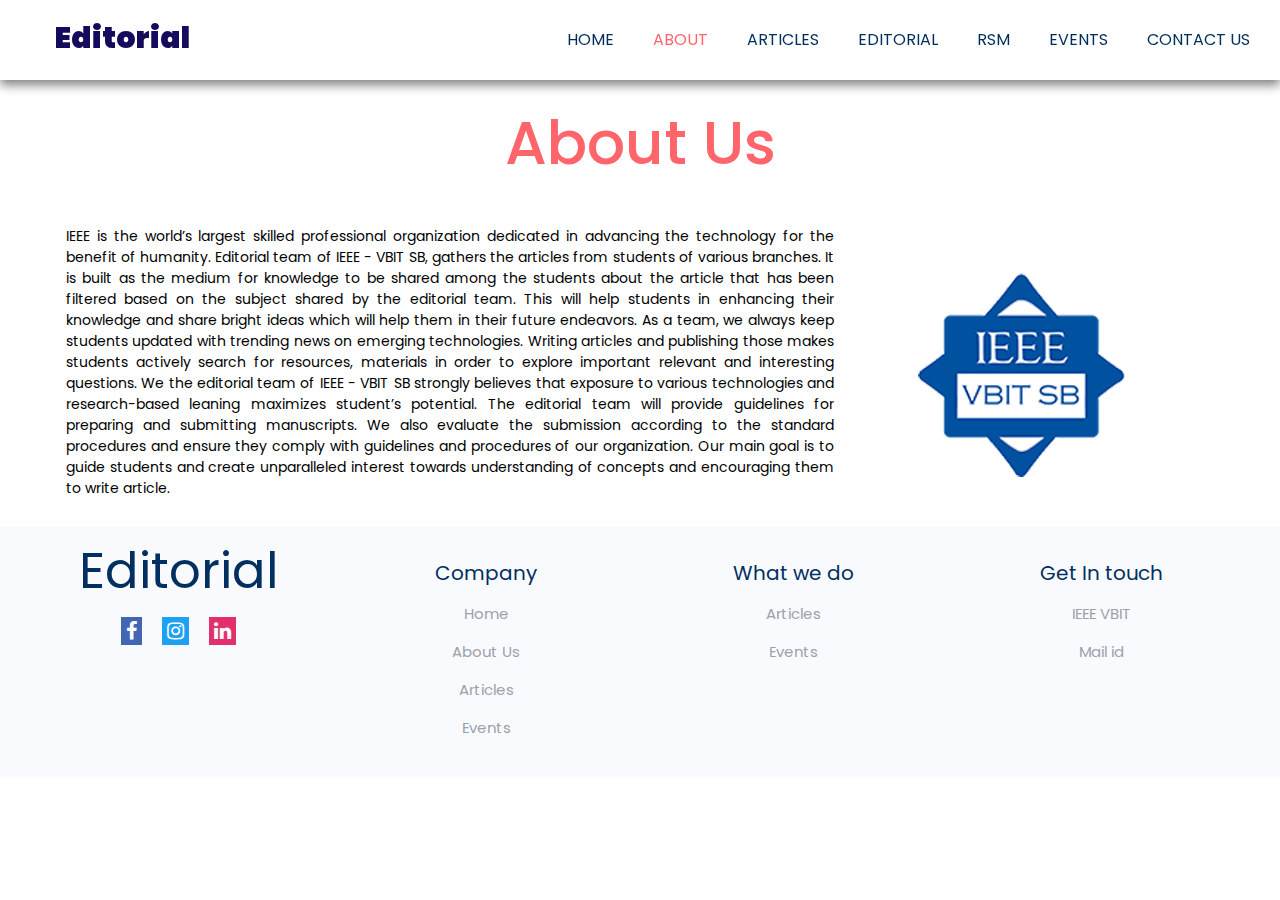
==== commit da252240: "changes done" ====
--- a/aboutus.html
+++ b/aboutus.html
@@ -90,7 +90,7 @@
                 </p>
                 </div >
                 <div class="abimage">
-                    <img src="https://images.pexels.com/photos/699459/pexels-photo-699459.jpeg?auto=compress&cs=tinysrgb&dpr=2&h=650&w=940" alt="">
+                    <img src="ieee-vbit-sb%20(1).png" alt="">
                 </div>
 
         </div>
